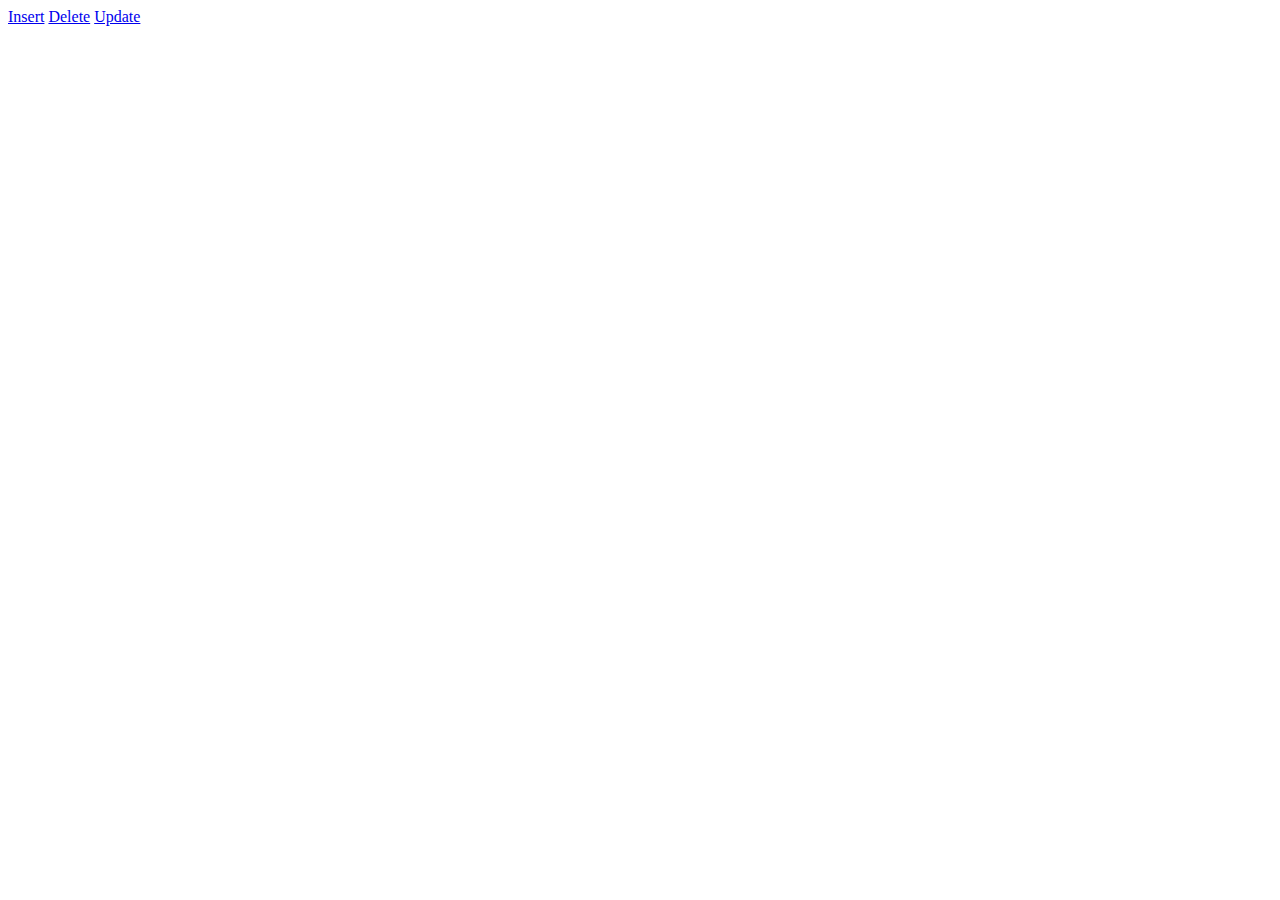
==== index.html @ f4ed8702 "Based application🖊️" ====
<!DOCTYPE html>
<html lang="en">
<head>
    <meta charset="UTF-8">
    <meta http-equiv="X-UA-Compatible" content="IE=edge">
    <meta name="viewport" content="width=device-width, initial-scale=1.0">
    <link rel="stylesheet" href="">
    <title>Query-Con-PHP</title>
</head>
<body>
    <a href="insert.php" class="button">Insert</a>
    <a href="delete.php" class="button">Delete</a>
    <a href="update.php" class="button">Update</a>
</body>
</html>
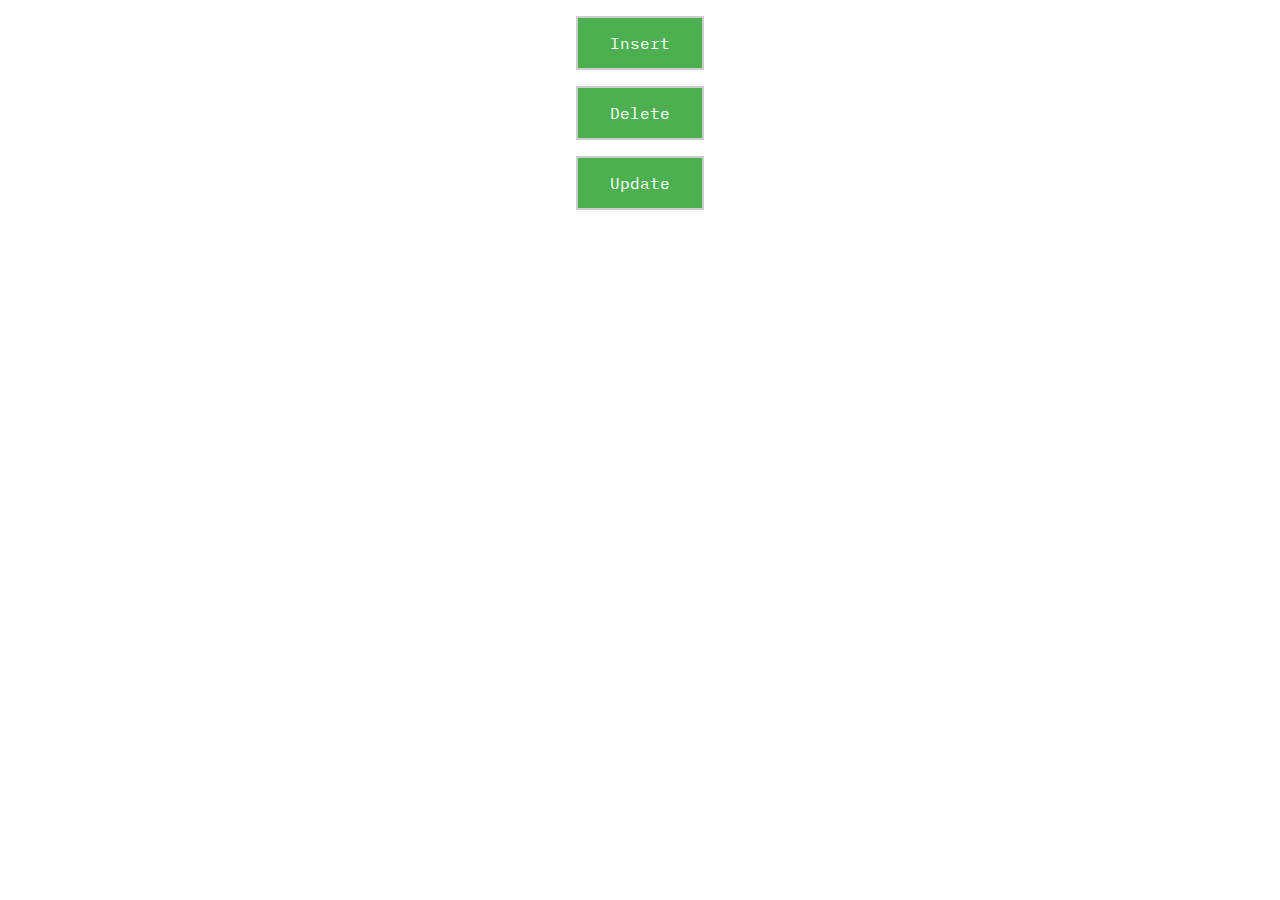
==== commit 6f4e1cf3: "CSS Implemention🖊️" ====
--- a/index.html
+++ b/index.html
@@ -2,14 +2,16 @@
 <html lang="en">
 <head>
     <meta charset="UTF-8">
-    <meta http-equiv="X-UA-Compatible" content="IE=edge">
-    <meta name="viewport" content="width=device-width, initial-scale=1.0">
-    <link rel="stylesheet" href="">
+    <link rel="stylesheet" href="style.css">
+    <link href="https://fonts.googleapis.com/css2?family=IBM+Plex+Mono:wght@100;200;300;400;500;700&display=swap" rel="stylesheet">
+    <meta name="viewport" content="width=device-width, initial-scale=1.0, maximum-scale=1.0, user-scalable=no">
     <title>Query-Con-PHP</title>
 </head>
 <body>
+    <div class="Home">
     <a href="insert.php" class="button">Insert</a>
     <a href="delete.php" class="button">Delete</a>
     <a href="update.php" class="button">Update</a>
+    </div>  
 </body>
 </html>--- a/style.css
+++ b/style.css
@@ -0,0 +1,59 @@
+html{
+    font-family: 'IBM Plex Mono', monospace;
+}
+.button{
+    background-color: #4CAF50;
+    border: none;
+    color: white;
+    padding: 15px 32px;
+    text-align: center;
+    text-decoration: none;
+    display: inline-block;
+    font-size: 16px;
+    margin: 8px 0;
+    box-sizing: border-box;
+    border: 2px solid #ccc;
+    font-family: 'IBM Plex Mono', monospace;
+}
+.Home{
+    display: flex;
+    align-items: center;
+    flex-direction: column;
+    justify-content: center;
+    width: 100%;
+    height: 100%;
+}
+form{
+    display: flex;
+    flex-direction: column;
+    align-items: center;
+    width: 100%;
+    height: 100%;
+}
+form input{
+    width: 30%;
+    height: 100%;
+    padding: 12px 20px;
+    margin: 8px 0;
+    box-sizing: border-box;
+    border: 2px solid #ccc;
+    -webkit-transition: 0.5s;
+    transition: 0.5s;
+    outline: none;
+    
+}
+form a{
+    width: 30%;
+    height: 100%;
+    padding: 12px 20px;
+    margin: 8px 0;
+    box-sizing: border-box;
+    border: 2px solid #ccc;
+    -webkit-transition: 0.5s;
+    transition: 0.5s;
+    outline: none; 
+}
+form input:focus{
+    border-color: #4CAF50;
+    box-shadow: 0 0 0 2px #4CAF50;
+}
